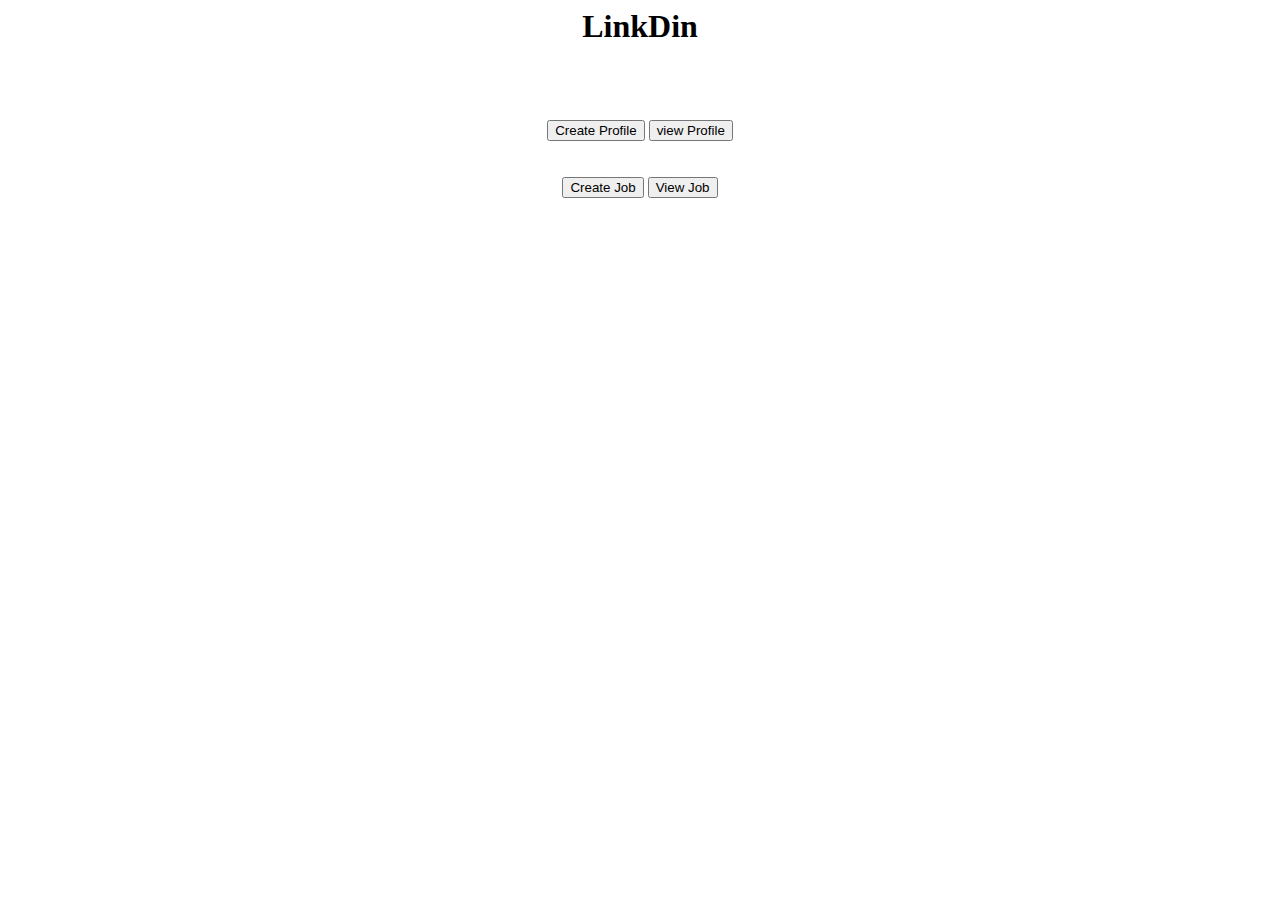
==== Santosh/home.html @ af7f4284 "no message" ====
<html>
<head>
  <title>LinkDin</title>
  <script src="app.js"></script>
</head>
<body style="text-align:center;">
  <div>
    <h1>LinkDin</h1>
  </div>
  <br />
  <br />
  <br />
  <div>
    <button href="createProfile.html">Create Profile</button>
    <button href="viewProfiles.html">view Profile</button>
  </div>
  <br />
  <br />
  <div>
    <button href="createJob.html">Create Job</button>
    <button href="viewJobs.html">View Job</button>
  </div>
</body>
</html>
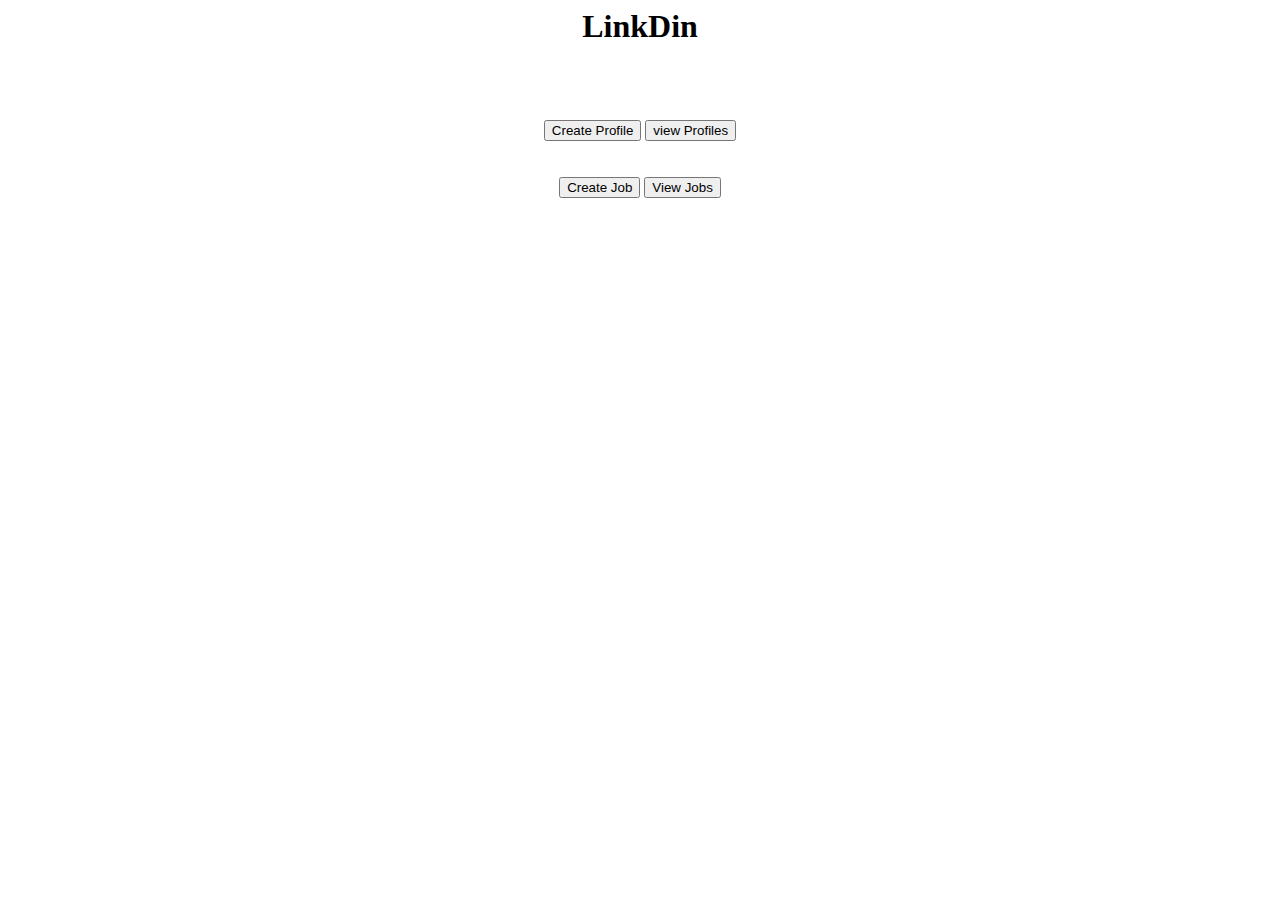
==== commit 1889680b: "no message" ====
--- a/Santosh/home.html
+++ b/Santosh/home.html
@@ -11,14 +11,14 @@
   <br />
   <br />
   <div>
-    <button href="createProfile.html">Create Profile</button>
-    <button href="viewProfiles.html">view Profile</button>
+    <a href="createProfile.html"><button>Create Profile</button></a>
+    <a href="viewProfiles.html"><button>view Profiles</button></a>
   </div>
   <br />
   <br />
   <div>
-    <button href="createJob.html">Create Job</button>
-    <button href="viewJobs.html">View Job</button>
+    <a href="createJob.html"><button>Create Job</button></a>
+    <a href="viewJobs.html"><button>View Jobs</button></a>
   </div>
 </body>
 </html>
